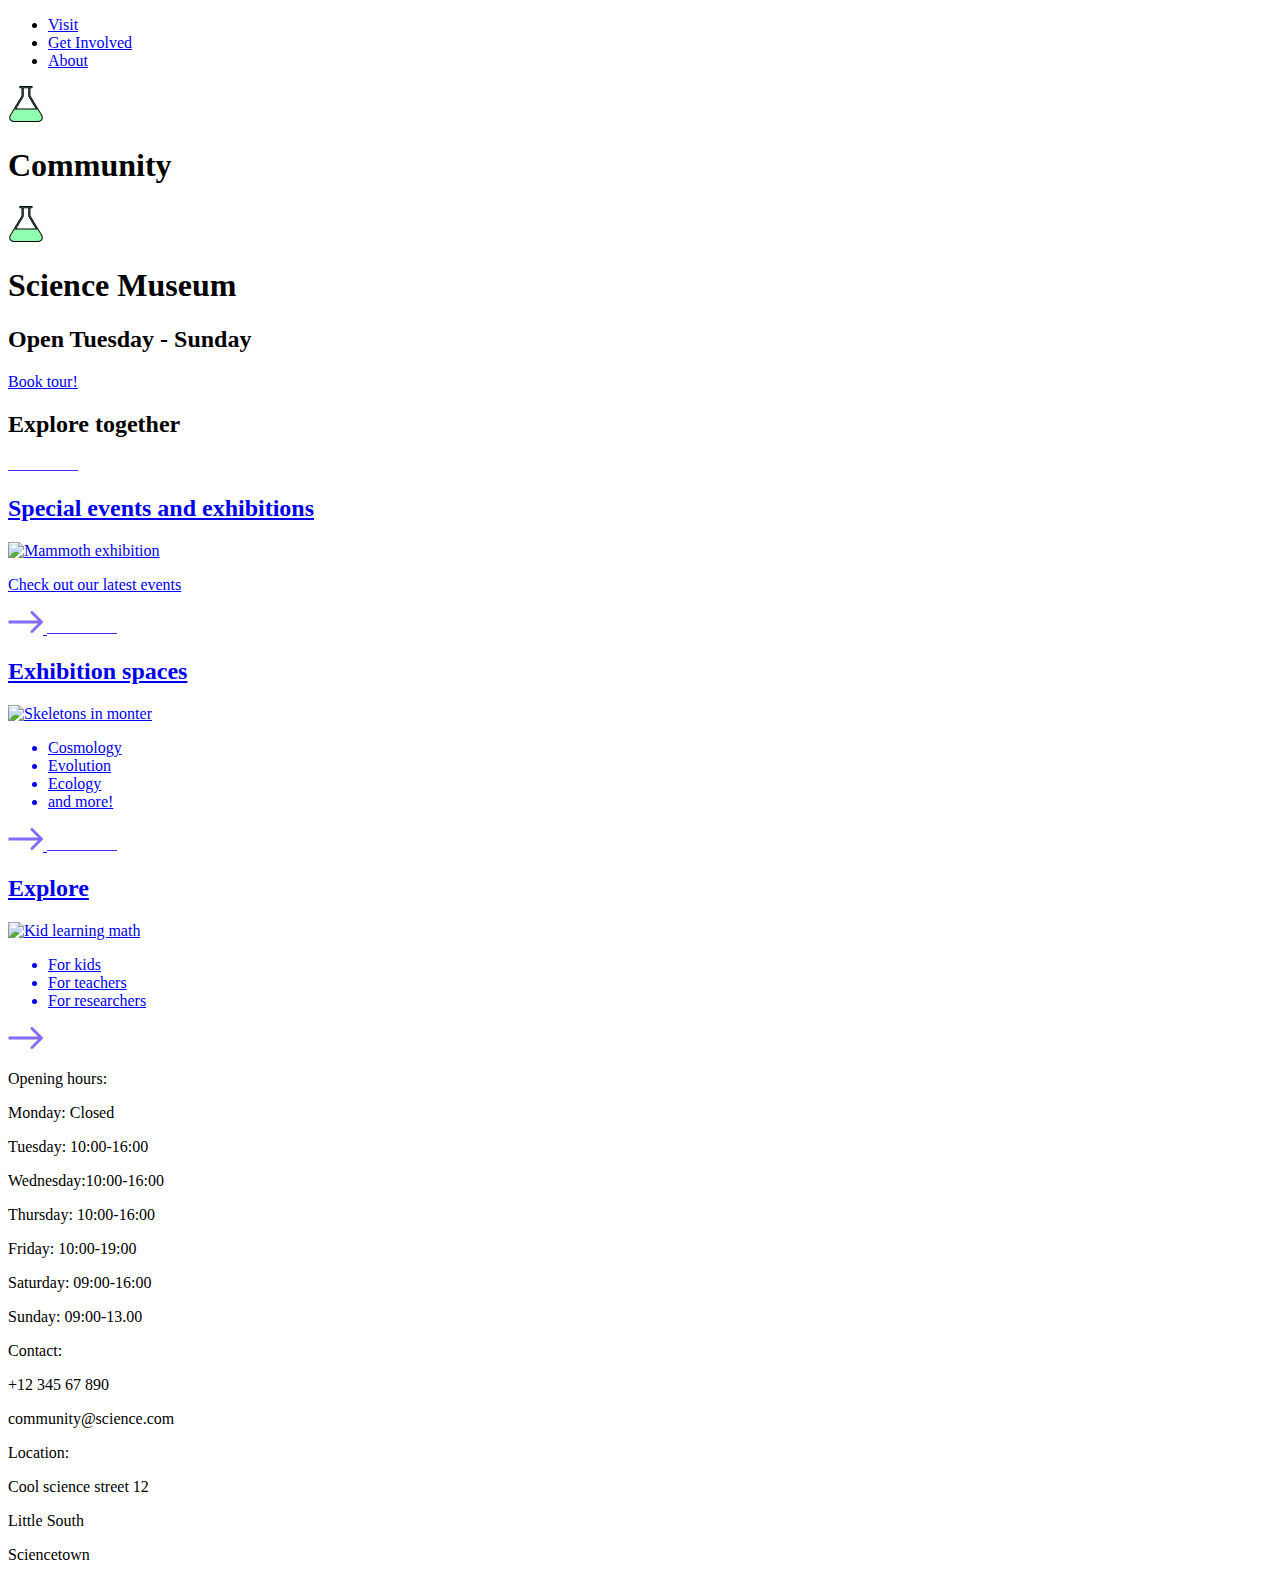
==== index.html @ 0041692d "hover effects" ====
<!DOCTYPE html>
<html lang="en">
    <head>
        <meta name="viewport" content="width=device-width, initial-scale=1">
        <meta name="description" content="Explore together - A museum for the whole family">
        <link href="css/index.css" rel="stylesheet">
        <link rel="preconnect" href="https://fonts.googleapis.com">
        <link rel="preconnect" href="https://fonts.gstatic.com" crossorigin>
        <link href="https://fonts.googleapis.com/css2?family=Krona+One&family=Montserrat+Alternates:wght@400;700&family=Share+Tech&display=swap" rel="stylesheet">
        <title>Community Science Museum | Home</title>
    </head>
    <body>
        <header>
            <nav>
                <ul class="bar">
                    <li><a href="visit.html" class="links">Visit</a></li>
                    <li><a href="get-involved.html" class="links">Get Involved</a></li>
                    <li><a href="about.html" class="links">About</a></li>
                </ul>
            </nav>
        </header>
        <main>
            <div class="welcome">
                <div class="logo">
                    <img src="images/icomoon-free_lab.png" alt="Lab glass logo" />
                    <h1>Community</h1>
                    <img src="images/icomoon-free_lab.png" alt="Lab glass logo" />
                </div>
                <h1 class="logo-text">Science Museum</h1>
                <h2>Open Tuesday - Sunday</h2>
                <a href="book-tour.html" class="cta">Book tour!</a>
                <h2>Explore together</h2>
            </div>
            <img src="images/Line 1.png" alt="Decoration line" class="line" />
        <a href="special-events-and-exhibitions.html" class="front card link">
            <h2>Special events and exhibitions</h2>
            <div class="content">
                <img src="images/mammoth-1257288_1920-min.jpg" alt="Mammoth exhibition" class="front-img">
                <p>Check out our latest events</p>
            </div>
            <img src="images/Arrow 4.png" alt="Arrow right" class="arrow" />
        </a>
            <img src="images/Line 1.png" alt="Decoration line" class="line" />
        <a href="exhibition-spaces.html" class="front card link">
            <h2>Exhibition spaces</h2>
            <div class="content">
            <img src="images/skeleton-414543_1920-min.jpg" alt="Skeletons in monter" class="front-img">
            <p>
                <ul>
                    <li>Cosmology</li>
                    <li>Evolution</li>
                    <li>Ecology</li>
                    <li class="non-list">and more!</li>
                </ul>
            </p>
            </div>
            <img src="images/Arrow 4.png" alt="Arrow right" class="arrow" />
        </a>
            <img src="images/Line 1.png" alt="Decoration line" class="line" />
        <a href="explore.html" class="front card link">
            <h2>Explore</h2>
            <div class="content">
            <img src="images/learn-2405206_1920-min.jpg" alt="Kid learning math" class="front-img">
            <p>
                <ul>
                    <li>For kids</li>
                    <li>For teachers</li>
                    <li>For researchers</li>
                </ul>
            </p>
        </div>
            <img src="images/Arrow 4.png" alt="Arrow right" class="arrow" />
        </a>
        </main>
        <footer>
            <div>
            <p class="bold">Opening hours: </p>
                <p class="no-padding">Monday: Closed </p>
                <p class="no-padding">Tuesday: 10:00-16:00</p>
                <p class="no-padding">Wednesday:10:00-16:00</p>
                <p class="no-padding">Thursday: 10:00-16:00</p>
                <p class="no-padding">Friday: 10:00-19:00</p>
                <p class="no-padding">Saturday: 09:00-16:00</p>
                <p class="no-padding">Sunday: 09:00-13.00</p>
            </div>
            <div>
            <p class="bold right no-padding">Contact: </p>
                <p class="right no-padding">+12 345 67 890 </p>
                <p class="right no-padding">community@science.com</p>
            <p class="bold right no-padding">Location: </p>
                <p class="right no-padding">Cool science street 12 </p>
                <p class="right no-padding">Little South</p>
                <p class="right no-padding">Sciencetown</p>
            </div>
        </footer>
    </body>
</html>
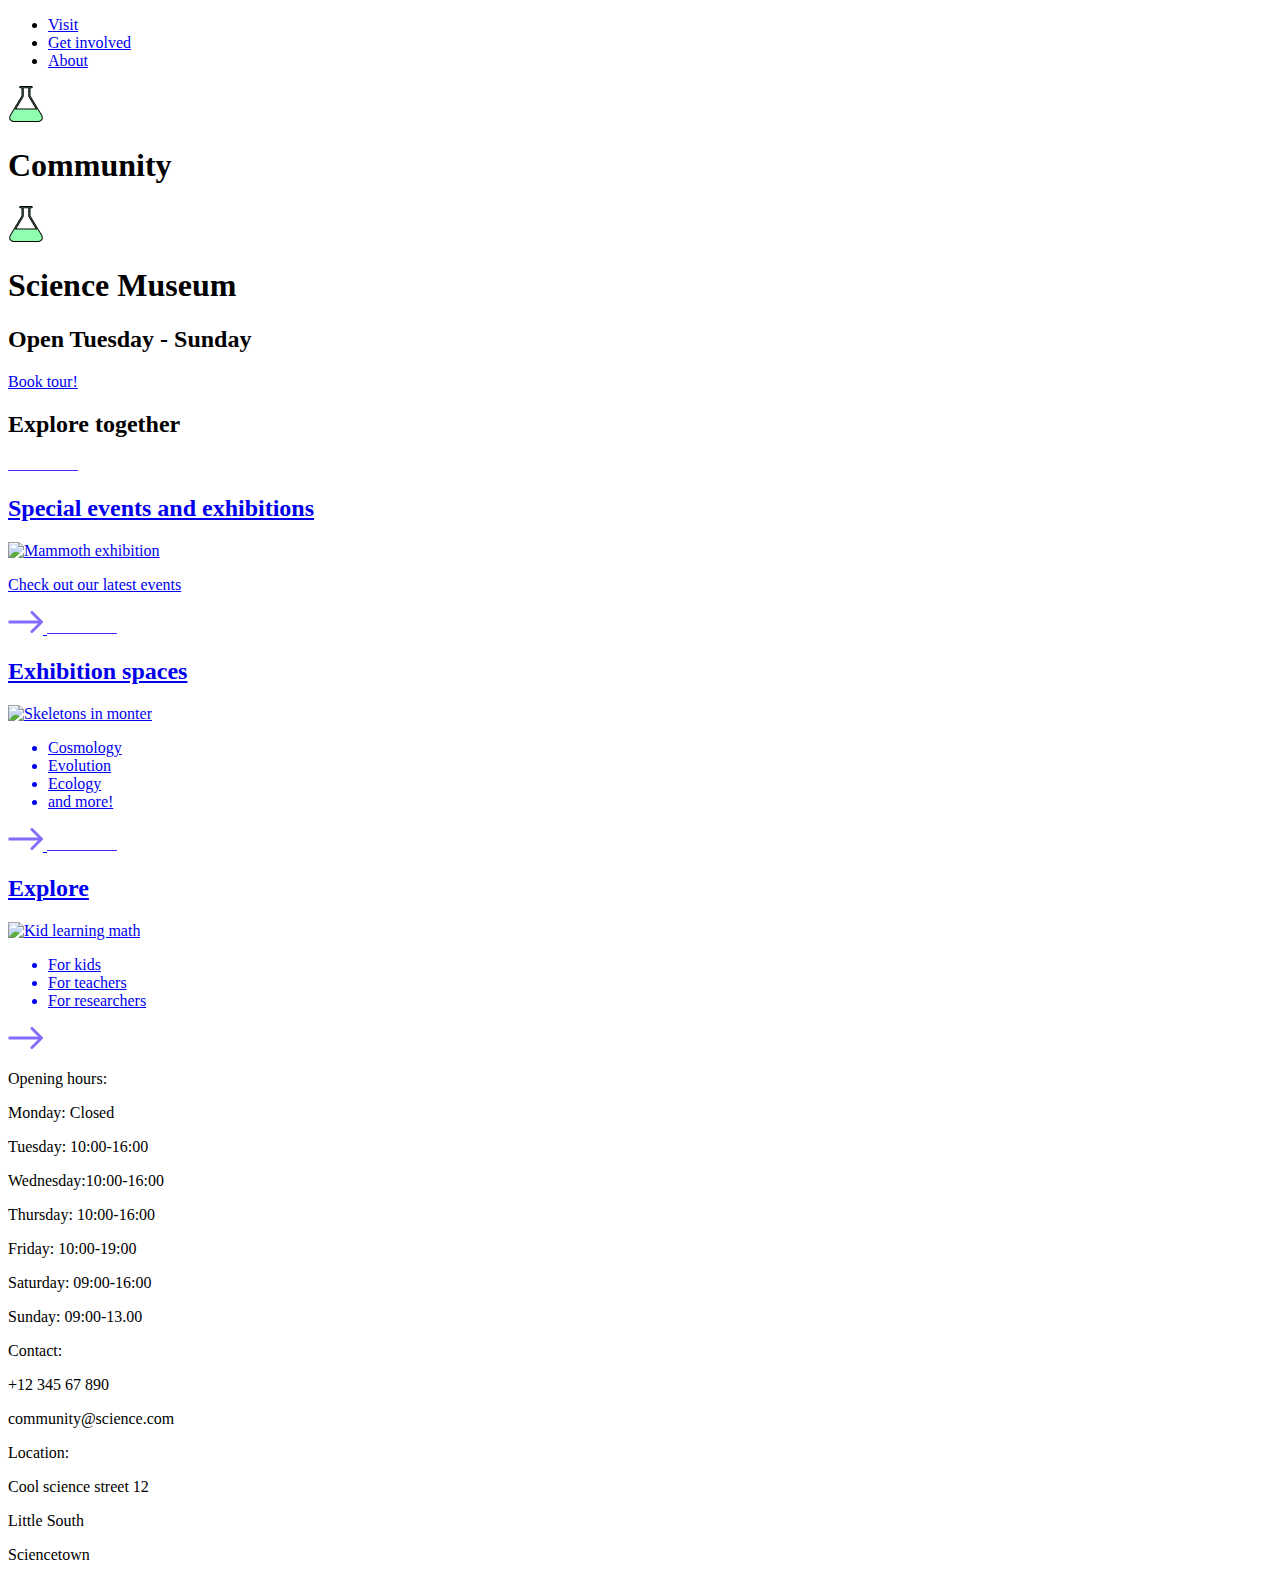
==== commit fac7bd85: "text edit" ====
--- a/index.html
+++ b/index.html
@@ -14,7 +14,7 @@
             <nav>
                 <ul class="bar">
                     <li><a href="visit.html" class="links">Visit</a></li>
-                    <li><a href="get-involved.html" class="links">Get Involved</a></li>
+                    <li><a href="get-involved.html" class="links">Get involved</a></li>
                     <li><a href="about.html" class="links">About</a></li>
                 </ul>
             </nav>
